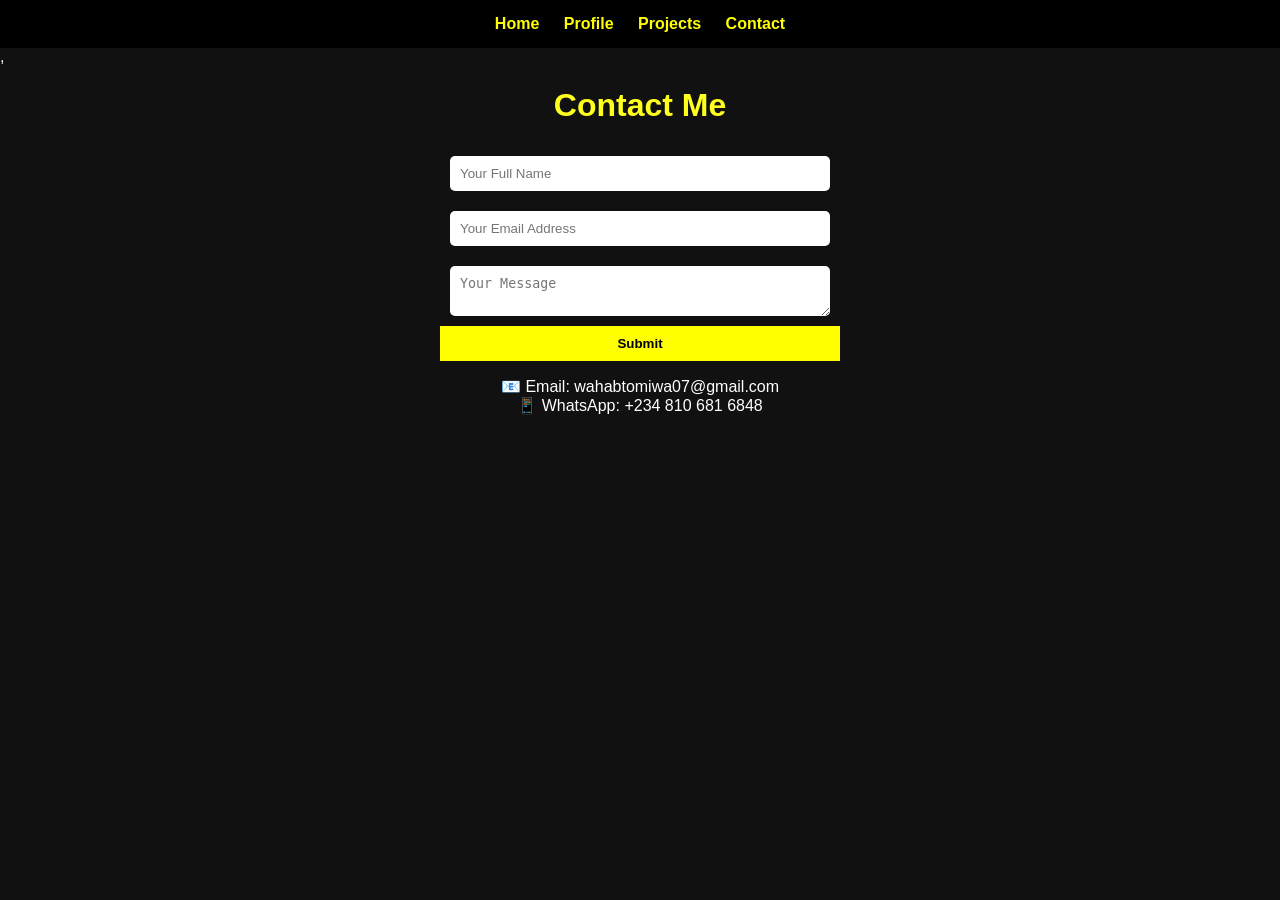
==== contact.html @ 5108acbf "first upload first upload" ====
<nav>
  <a href="index.html">Home</a>
  <a href="profile.html">Profile</a>
  <a href="projects.html">Projects</a>
  <a href="contact.html">Contact</a>
</nav>
<!DOCTYPE html>
<html>
<head>
  <title>Contact</title>
  <link rel="stylesheet" href="style.css">
</head>
<body>
 ,  

<h1 style="color: rgb(255, 255, 29);">Contact Me</h1>

<form>
  <input type="text" placeholder="Your Full Name" required>
  <input type="email" placeholder="Your Email Address" required>
  <textarea placeholder="Your Message"></textarea>
  <button type="submit">Submit</button>
</form>

<p class="center">
  📧 Email: wahabtomiwa07@gmail.com <br>
  📱 WhatsApp: +234 810 681 6848
</p>

</body>
</html>
---- style.css ----
body {
  font-family: Arial;
  margin: 0;
  background: #111;
  color: white;
}

nav {
  background: black;
  padding: 15px;
  text-align: center;
}

nav a {
  color: yellow;
  margin: 10px;
  text-decoration: none;
  font-weight: bold;
}

h1 {
  text-align: center;
}

.center {
  text-align: center;
}

/* Projects Section */
.projects {
  display: flex;
  flex-wrap: wrap;
  justify-content: center;
}

.projects img {
  width: 250px;
  margin: 10px;
  border-radius: 10px;
  
}

.projects img:hover {
  transform: scale(1.05);
  transition: 0.3s;
}

/* Form */
form {
  max-width: 400px;
  margin: auto;
  display: flex;
  flex-direction: column;
}

input, textarea {
  padding: 10px;
  margin: 10px;
  border: none;
  border-radius: 5px;
}

button {
  padding: 10px;
  background: yellow;
  border: none;
  font-weight: bold;
  cursor: pointer;
}

/* Responsive */
@media (max-width: 600px) {
  .projects img {
    width: 100%;
  }
}
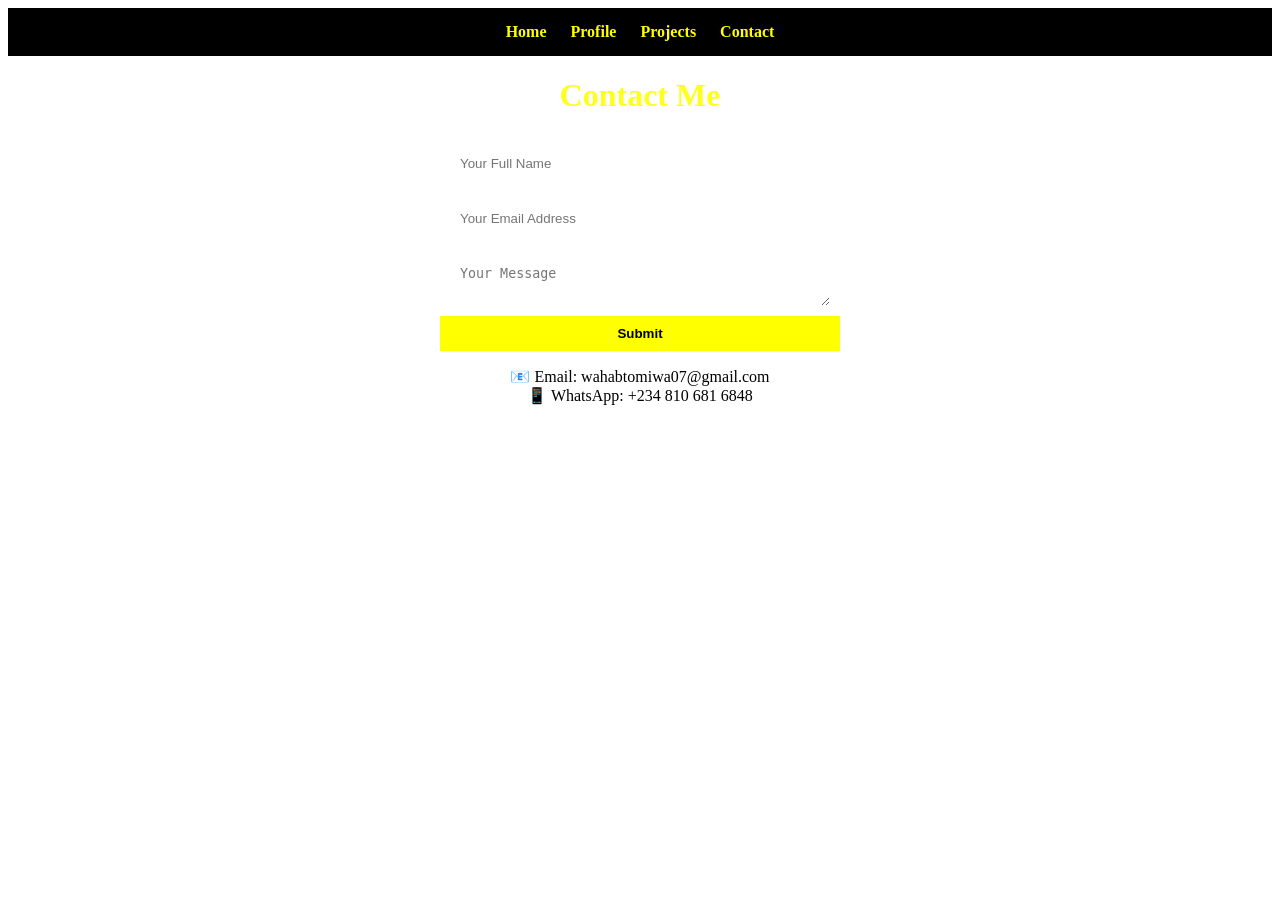
==== commit 543d92ae: "Remove unnecessary comma from contact.html Removed an unnecessary comma from the contact.html file." ====
--- a/contact.html
+++ b/contact.html
@@ -11,7 +11,6 @@
   <link rel="stylesheet" href="style.css">
 </head>
 <body>
- ,  
 
 <h1 style="color: rgb(255, 255, 29);">Contact Me</h1>
 
@@ -28,4 +27,4 @@
 </p>
 
 </body>
-</html>+</html>
--- a/style.css
+++ b/style.css
@@ -1,3 +1,7 @@
+updated design
+
+
+
 body {
   font-family: Arial;
   margin: 0;
@@ -73,4 +77,4 @@
   .projects img {
     width: 100%;
   }
-}+}
